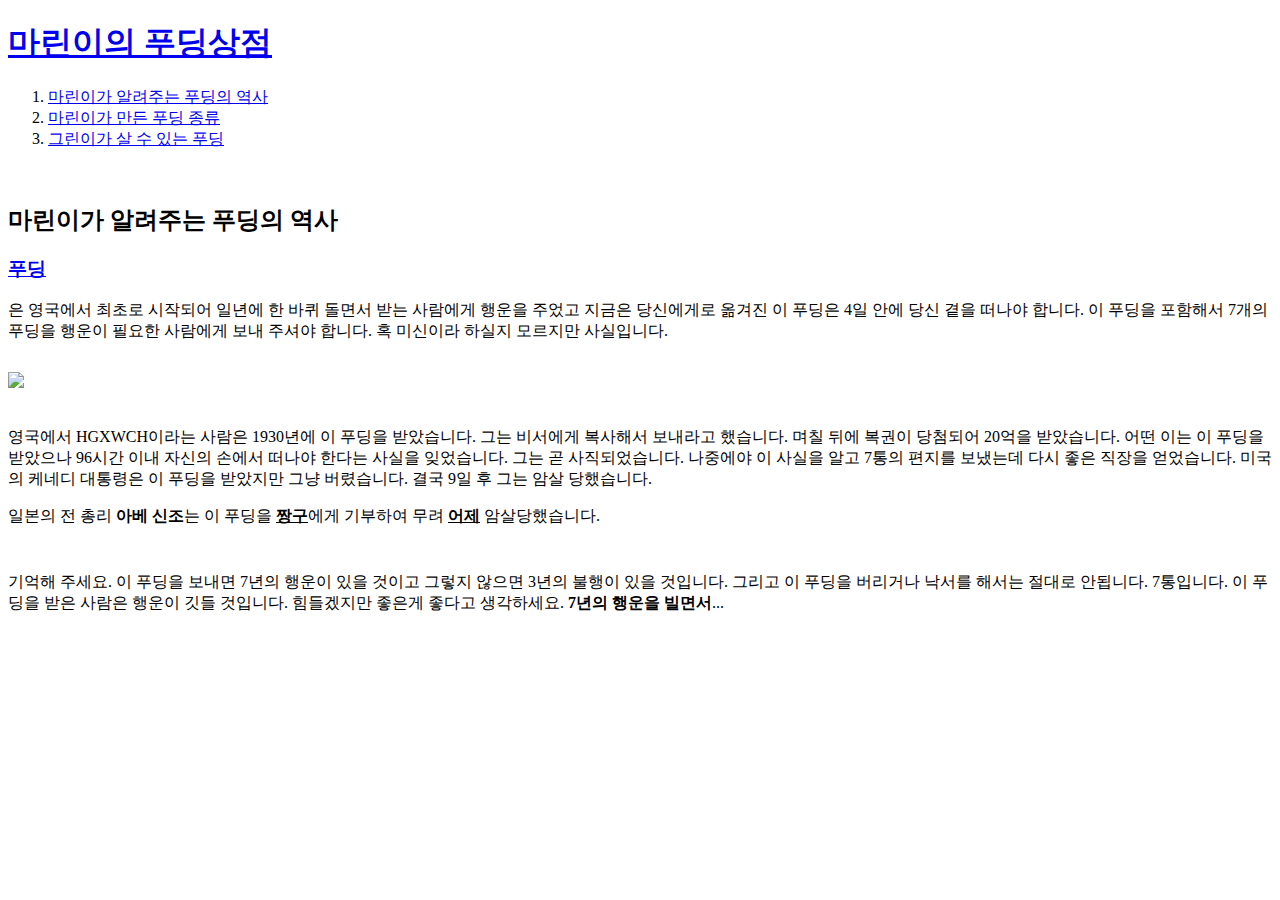
==== 1.html @ 5ac1fa9f "Update 1.html" ====
<!doctype html>
<html>
<head>
<title>마린이의 푸딩상점</title>
<meta charset="utf-8">
</head>
<body>
  <h1><a href="index.html">마린이의 푸딩상점</a></h1>
<ol>
  <li><a href="1.html">마린이가 알려주는 푸딩의 역사</a></li>
  <li><a href="2.html">마린이가 만든 푸딩 종류</a></li>
  <li><a href="3.html">그린이가 살 수 있는 푸딩</a></li>
</ol>
<br>
  <h2>마린이가 알려주는 푸딩의 역사</h2>
  <p><a href="https://youtu.be/GFKn9TQcd3Y" target="_blank" title="푸우딩~가딩가"><h3>푸딩</h3></a>은 영국에서 최초로 시작되어 일년에 한 바퀴 돌면서 받는 사람에게 행운을 주었고 지금은 당신에게로 옮겨진 이 푸딩은 4일 안에 당신 곁을 떠나야 합니다. 이 푸딩을 포함해서 7개의 푸딩을 행운이 필요한 사람에게 보내 주셔야 합니다. 혹 미신이라 하실지 모르지만 사실입니다.</p><p style="margin-top:30px;"><img src="https://search.pstatic.net/common/?src=http%3A%2F%2Fblogfiles.naver.net%2FMjAxODAxMjZfMTcg%2FMDAxNTE2OTU3NDAwMjQw.oKd5D4ITyGpYeph5B5K5NhCqtfHB-evm22z1dvLjEW4g.zLs041HmAZLPGuvD_4aOjdxj-C5cICvJ8Zr1m4vlbdUg.JPEG.gleamhs0310%2F1516953078610.jpg&type=sc960_832" width="50%"></p><p style="margin-top:35px;">영국에서 HGXWCH이라는 사람은 1930년에 이 푸딩을 받았습니다. 그는 비서에게 복사해서 보내라고 했습니다. 며칠 뒤에 복권이 당첨되어 20억을 받았습니다. 어떤 이는 이 푸딩을 받았으나 96시간 이내 자신의 손에서 떠나야 한다는 사실을 잊었습니다. 그는 곧 사직되었습니다. 나중에야 이 사실을 알고 7통의 편지를 보냈는데 다시 좋은 직장을 얻었습니다. 미국의 케네디 대통령은 이 푸딩을 받았지만 그냥 버렸습니다. 결국 9일 후 그는 암살 당했습니다.</p><p>일본의 전 총리 <strong>아베 신조</strong>는 이 푸딩을 <strong><u>짱구</u></strong>에게 기부하여 무려 <strong><u>어제</u></strong> 암살당했습니다.</p><p style="margin-top:45px;">기억해 주세요. 이 푸딩을 보내면 7년의 행운이 있을 것이고 그렇지 않으면 3년의 불행이 있을 것입니다. 그리고 이 푸딩을 버리거나 낙서를 해서는 절대로 안됩니다. 7통입니다. 이 푸딩을 받은 사람은 행운이 깃들 것입니다. 힘들겠지만 좋은게 좋다고 생각하세요. <strong>7년의 행운을 빌면서</strong>...</p>
</body>
</html>
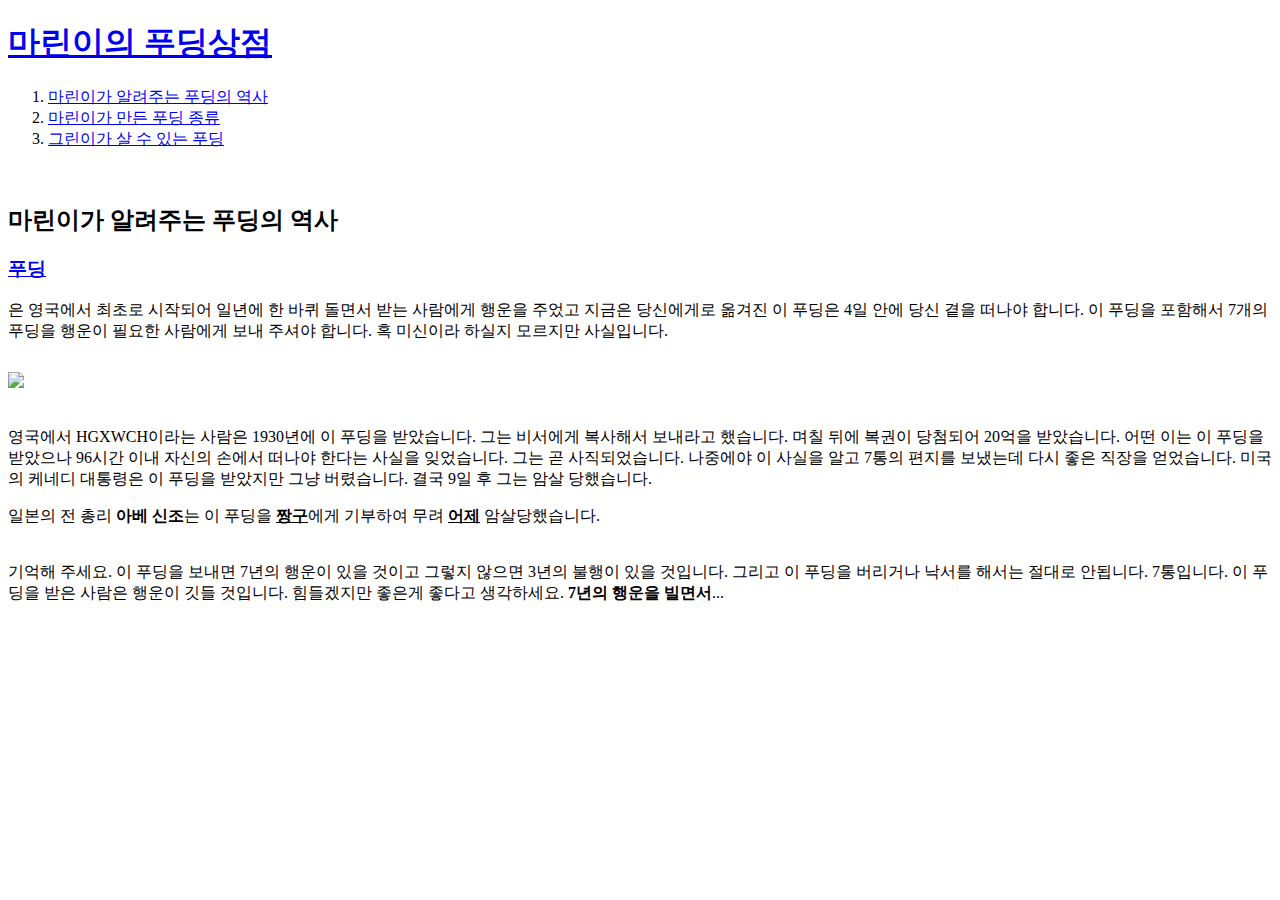
==== commit 32fb5efe: "Update 1.html" ====
--- a/1.html
+++ b/1.html
@@ -13,6 +13,6 @@
 </ol>
 <br>
   <h2>마린이가 알려주는 푸딩의 역사</h2>
-  <p><a href="https://youtu.be/GFKn9TQcd3Y" target="_blank" title="푸우딩~가딩가"><h3>푸딩</h3></a>은 영국에서 최초로 시작되어 일년에 한 바퀴 돌면서 받는 사람에게 행운을 주었고 지금은 당신에게로 옮겨진 이 푸딩은 4일 안에 당신 곁을 떠나야 합니다. 이 푸딩을 포함해서 7개의 푸딩을 행운이 필요한 사람에게 보내 주셔야 합니다. 혹 미신이라 하실지 모르지만 사실입니다.</p><p style="margin-top:30px;"><img src="https://search.pstatic.net/common/?src=http%3A%2F%2Fblogfiles.naver.net%2FMjAxODAxMjZfMTcg%2FMDAxNTE2OTU3NDAwMjQw.oKd5D4ITyGpYeph5B5K5NhCqtfHB-evm22z1dvLjEW4g.zLs041HmAZLPGuvD_4aOjdxj-C5cICvJ8Zr1m4vlbdUg.JPEG.gleamhs0310%2F1516953078610.jpg&type=sc960_832" width="50%"></p><p style="margin-top:35px;">영국에서 HGXWCH이라는 사람은 1930년에 이 푸딩을 받았습니다. 그는 비서에게 복사해서 보내라고 했습니다. 며칠 뒤에 복권이 당첨되어 20억을 받았습니다. 어떤 이는 이 푸딩을 받았으나 96시간 이내 자신의 손에서 떠나야 한다는 사실을 잊었습니다. 그는 곧 사직되었습니다. 나중에야 이 사실을 알고 7통의 편지를 보냈는데 다시 좋은 직장을 얻었습니다. 미국의 케네디 대통령은 이 푸딩을 받았지만 그냥 버렸습니다. 결국 9일 후 그는 암살 당했습니다.</p><p>일본의 전 총리 <strong>아베 신조</strong>는 이 푸딩을 <strong><u>짱구</u></strong>에게 기부하여 무려 <strong><u>어제</u></strong> 암살당했습니다.</p><p style="margin-top:45px;">기억해 주세요. 이 푸딩을 보내면 7년의 행운이 있을 것이고 그렇지 않으면 3년의 불행이 있을 것입니다. 그리고 이 푸딩을 버리거나 낙서를 해서는 절대로 안됩니다. 7통입니다. 이 푸딩을 받은 사람은 행운이 깃들 것입니다. 힘들겠지만 좋은게 좋다고 생각하세요. <strong>7년의 행운을 빌면서</strong>...</p>
+  <p><a href="https://youtu.be/GFKn9TQcd3Y" target="_blank" title="푸우딩~가딩가"><h3>푸딩</h3></a>은 영국에서 최초로 시작되어 일년에 한 바퀴 돌면서 받는 사람에게 행운을 주었고 지금은 당신에게로 옮겨진 이 푸딩은 4일 안에 당신 곁을 떠나야 합니다. 이 푸딩을 포함해서 7개의 푸딩을 행운이 필요한 사람에게 보내 주셔야 합니다. 혹 미신이라 하실지 모르지만 사실입니다.</p><p style="margin-top:30px;"><img src="https://search.pstatic.net/common/?src=http%3A%2F%2Fblogfiles.naver.net%2FMjAxODAxMjZfMTcg%2FMDAxNTE2OTU3NDAwMjQw.oKd5D4ITyGpYeph5B5K5NhCqtfHB-evm22z1dvLjEW4g.zLs041HmAZLPGuvD_4aOjdxj-C5cICvJ8Zr1m4vlbdUg.JPEG.gleamhs0310%2F1516953078610.jpg&type=sc960_832" width="50%"></p><p style="margin-top:35px;">영국에서 HGXWCH이라는 사람은 1930년에 이 푸딩을 받았습니다. 그는 비서에게 복사해서 보내라고 했습니다. 며칠 뒤에 복권이 당첨되어 20억을 받았습니다. 어떤 이는 이 푸딩을 받았으나 96시간 이내 자신의 손에서 떠나야 한다는 사실을 잊었습니다. 그는 곧 사직되었습니다. 나중에야 이 사실을 알고 7통의 편지를 보냈는데 다시 좋은 직장을 얻었습니다. 미국의 케네디 대통령은 이 푸딩을 받았지만 그냥 버렸습니다. 결국 9일 후 그는 암살 당했습니다.</p><p>일본의 전 총리 <strong>아베 신조</strong>는 이 푸딩을 <strong><u>짱구</u></strong>에게 기부하여 무려 <strong><u>어제</u></strong> 암살당했습니다.</p><p style="margin-top:35px;">기억해 주세요. 이 푸딩을 보내면 7년의 행운이 있을 것이고 그렇지 않으면 3년의 불행이 있을 것입니다. 그리고 이 푸딩을 버리거나 낙서를 해서는 절대로 안됩니다. 7통입니다. 이 푸딩을 받은 사람은 행운이 깃들 것입니다. 힘들겠지만 좋은게 좋다고 생각하세요. <strong>7년의 행운을 빌면서</strong>...</p>
 </body>
 </html>
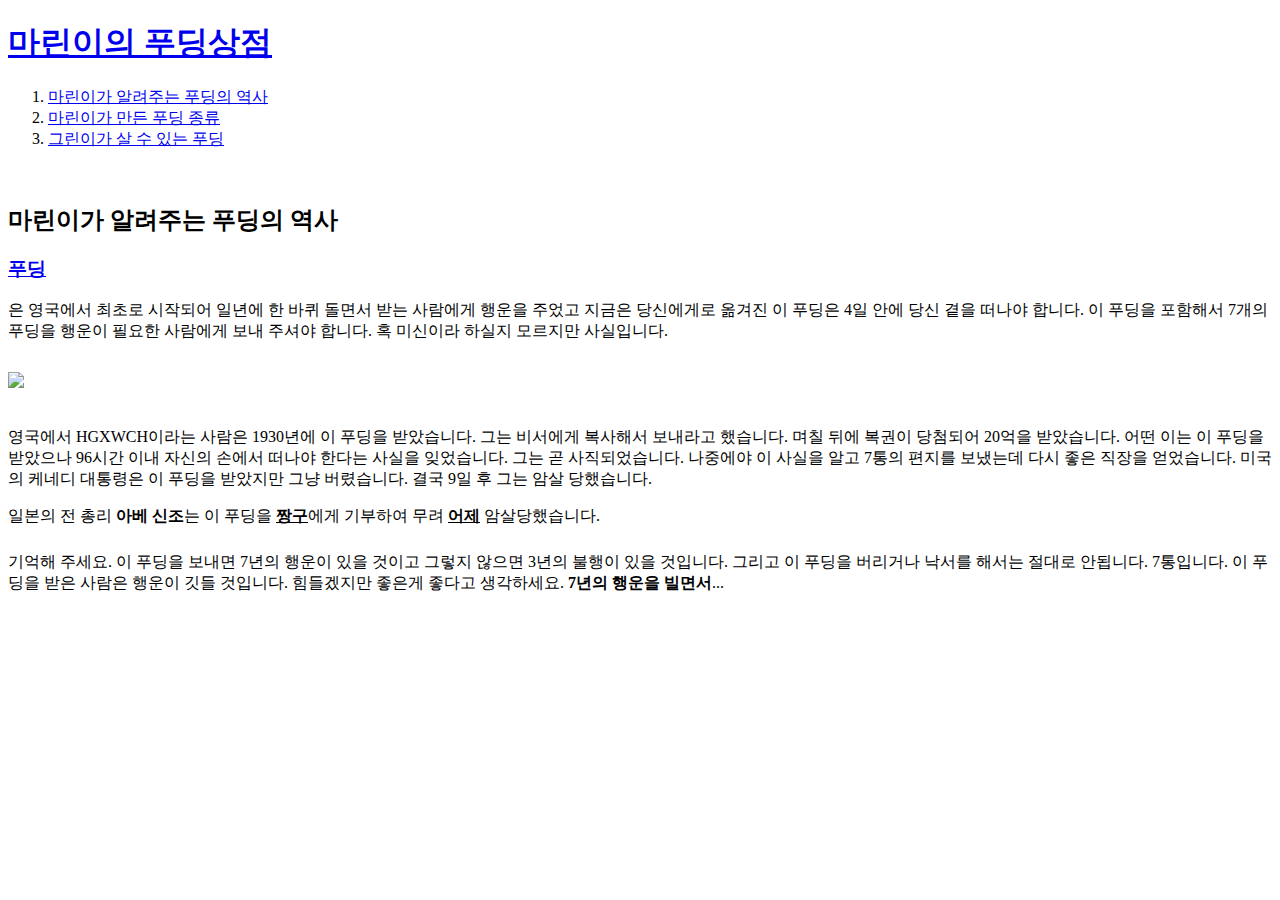
==== commit e8d083c3: "Update 1.html" ====
--- a/1.html
+++ b/1.html
@@ -13,6 +13,7 @@
 </ol>
 <br>
   <h2>마린이가 알려주는 푸딩의 역사</h2>
-  <p><a href="https://youtu.be/GFKn9TQcd3Y" target="_blank" title="푸우딩~가딩가"><h3>푸딩</h3></a>은 영국에서 최초로 시작되어 일년에 한 바퀴 돌면서 받는 사람에게 행운을 주었고 지금은 당신에게로 옮겨진 이 푸딩은 4일 안에 당신 곁을 떠나야 합니다. 이 푸딩을 포함해서 7개의 푸딩을 행운이 필요한 사람에게 보내 주셔야 합니다. 혹 미신이라 하실지 모르지만 사실입니다.</p><p style="margin-top:30px;"><img src="https://search.pstatic.net/common/?src=http%3A%2F%2Fblogfiles.naver.net%2FMjAxODAxMjZfMTcg%2FMDAxNTE2OTU3NDAwMjQw.oKd5D4ITyGpYeph5B5K5NhCqtfHB-evm22z1dvLjEW4g.zLs041HmAZLPGuvD_4aOjdxj-C5cICvJ8Zr1m4vlbdUg.JPEG.gleamhs0310%2F1516953078610.jpg&type=sc960_832" width="50%"></p><p style="margin-top:35px;">영국에서 HGXWCH이라는 사람은 1930년에 이 푸딩을 받았습니다. 그는 비서에게 복사해서 보내라고 했습니다. 며칠 뒤에 복권이 당첨되어 20억을 받았습니다. 어떤 이는 이 푸딩을 받았으나 96시간 이내 자신의 손에서 떠나야 한다는 사실을 잊었습니다. 그는 곧 사직되었습니다. 나중에야 이 사실을 알고 7통의 편지를 보냈는데 다시 좋은 직장을 얻었습니다. 미국의 케네디 대통령은 이 푸딩을 받았지만 그냥 버렸습니다. 결국 9일 후 그는 암살 당했습니다.</p><p>일본의 전 총리 <strong>아베 신조</strong>는 이 푸딩을 <strong><u>짱구</u></strong>에게 기부하여 무려 <strong><u>어제</u></strong> 암살당했습니다.</p><p style="margin-top:35px;">기억해 주세요. 이 푸딩을 보내면 7년의 행운이 있을 것이고 그렇지 않으면 3년의 불행이 있을 것입니다. 그리고 이 푸딩을 버리거나 낙서를 해서는 절대로 안됩니다. 7통입니다. 이 푸딩을 받은 사람은 행운이 깃들 것입니다. 힘들겠지만 좋은게 좋다고 생각하세요. <strong>7년의 행운을 빌면서</strong>...</p>
+  <p><a href="https://youtu.be/GFKn9TQcd3Y" target="_blank" title="푸우딩~가딩가"><h3>푸딩</h3></a>은 영국에서 최초로 시작되어 일년에 한 바퀴 돌면서 받는 사람에게 행운을 주었고 지금은 당신에게로 옮겨진 이 푸딩은 4일 안에 당신 곁을 떠나야 합니다. 이 푸딩을 포함해서 7개의 푸딩을 행운이 필요한 사람에게 보내 주셔야 합니다. 혹 미신이라 하실지 모르지만 사실입니다.</p><p style="margin-top:30px;"><img src="https://search.pstatic.net/common/?src=http%3A%2F%2Fblogfiles.naver.net%2FMjAxODAxMjZfMTcg%2FMDAxNTE2OTU3NDAwMjQw.oKd5D4ITyGpYeph5B5K5NhCqtfHB-evm22z1dvLjEW4g.zLs041HmAZLPGuvD_4aOjdxj-C5cICvJ8Zr1m4vlbdUg.JPEG.gleamhs0310%2F1516953078610.jpg&type=sc960_832" width="20%"></p><p style="margin-top:35px;">영국에서 HGXWCH이라는 사람은 1930년에 이 푸딩을 받았습니다. 그는 비서에게 복사해서 보내라고 했습니다. 며칠 뒤에 복권이 당첨되어 20억을 받았습니다. 어떤 이는 이 푸딩을 받았으나 96시간 이내 자신의 손에서 떠나야 한다는 사실을 잊었습니다. 그는 곧 사직되었습니다. 나중에야 이 사실을 알고 7통의 편지를 보냈는데 다시 좋은 직장을 얻었습니다. 미국의 케네디 대통령은 이 푸딩을 받았지만 그냥 버렸습니다. 결국 9일 후 그는 암살 당했습니다.</p><p>일본의 전 총리 <strong>아베 신조</strong>는 이 푸딩을 <strong><u>짱구</u></strong>에게 기부하여 무려 <strong><u>어제</u></strong> 암살당했습니다.</p><p style="margin-top:25px;">기억해 주세요. 이 푸딩을 보내면 7년의 행운이 있을 것이고 그렇지 않으면 3년의 불행이 있을 것입니다. 그리고 이 푸딩을 버리거나 낙서를 해서는 절대로 안됩니다. 7통입니다. 이 푸딩을 받은 사람은 행운이 깃들 것입니다. 힘들겠지만 좋은게 좋다고 생각하세요. <strong>7년의 행운을 빌면서</strong>...</p>
+<br>
 </body>
 </html>
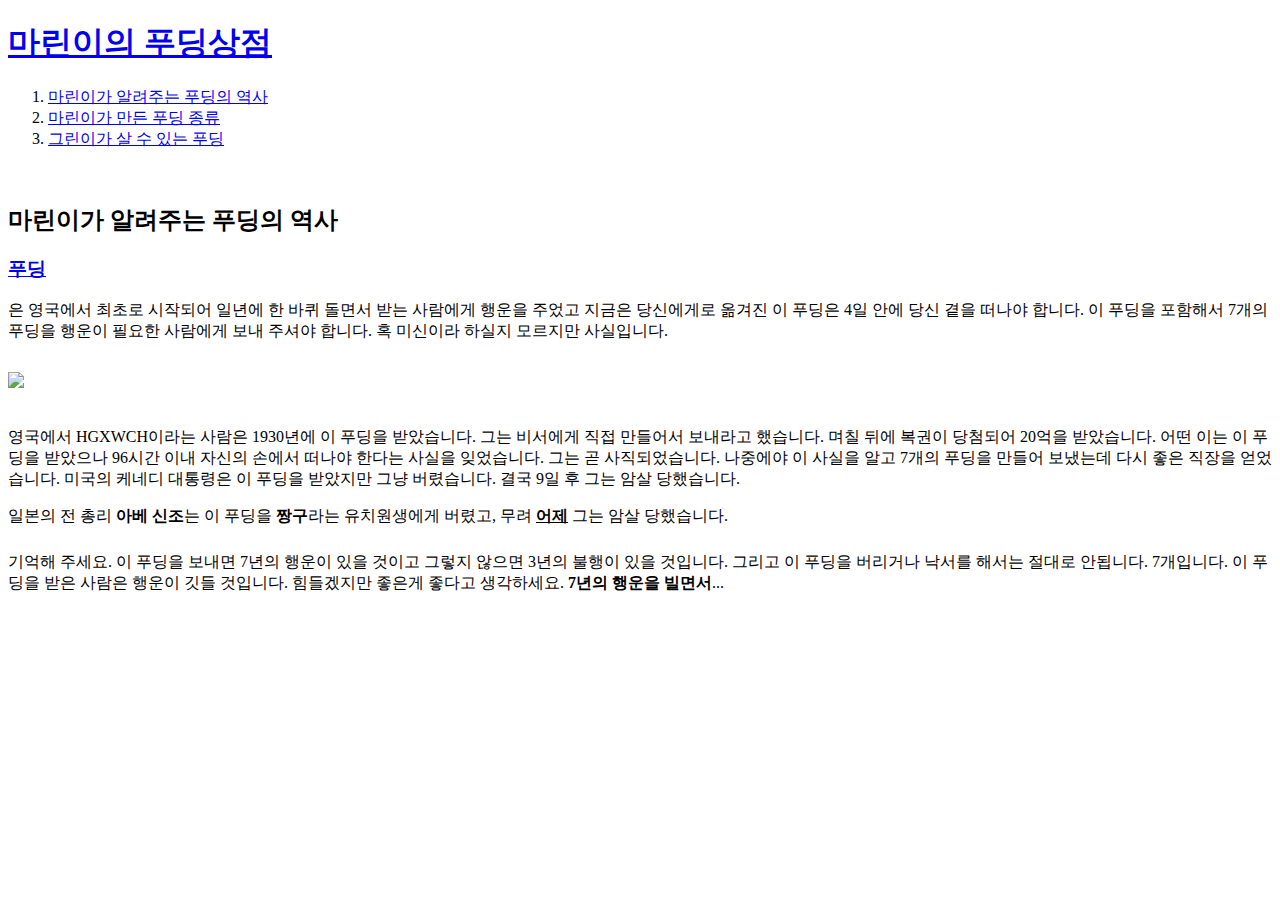
==== commit a8bf75a1: "Update 1.html" ====
--- a/1.html
+++ b/1.html
@@ -13,7 +13,7 @@
 </ol>
 <br>
   <h2>마린이가 알려주는 푸딩의 역사</h2>
-  <p><a href="https://youtu.be/GFKn9TQcd3Y" target="_blank" title="푸우딩~가딩가"><h3>푸딩</h3></a>은 영국에서 최초로 시작되어 일년에 한 바퀴 돌면서 받는 사람에게 행운을 주었고 지금은 당신에게로 옮겨진 이 푸딩은 4일 안에 당신 곁을 떠나야 합니다. 이 푸딩을 포함해서 7개의 푸딩을 행운이 필요한 사람에게 보내 주셔야 합니다. 혹 미신이라 하실지 모르지만 사실입니다.</p><p style="margin-top:30px;"><img src="https://search.pstatic.net/common/?src=http%3A%2F%2Fblogfiles.naver.net%2FMjAxODAxMjZfMTcg%2FMDAxNTE2OTU3NDAwMjQw.oKd5D4ITyGpYeph5B5K5NhCqtfHB-evm22z1dvLjEW4g.zLs041HmAZLPGuvD_4aOjdxj-C5cICvJ8Zr1m4vlbdUg.JPEG.gleamhs0310%2F1516953078610.jpg&type=sc960_832" width="20%"></p><p style="margin-top:35px;">영국에서 HGXWCH이라는 사람은 1930년에 이 푸딩을 받았습니다. 그는 비서에게 복사해서 보내라고 했습니다. 며칠 뒤에 복권이 당첨되어 20억을 받았습니다. 어떤 이는 이 푸딩을 받았으나 96시간 이내 자신의 손에서 떠나야 한다는 사실을 잊었습니다. 그는 곧 사직되었습니다. 나중에야 이 사실을 알고 7통의 편지를 보냈는데 다시 좋은 직장을 얻었습니다. 미국의 케네디 대통령은 이 푸딩을 받았지만 그냥 버렸습니다. 결국 9일 후 그는 암살 당했습니다.</p><p>일본의 전 총리 <strong>아베 신조</strong>는 이 푸딩을 <strong><u>짱구</u></strong>에게 기부하여 무려 <strong><u>어제</u></strong> 암살당했습니다.</p><p style="margin-top:25px;">기억해 주세요. 이 푸딩을 보내면 7년의 행운이 있을 것이고 그렇지 않으면 3년의 불행이 있을 것입니다. 그리고 이 푸딩을 버리거나 낙서를 해서는 절대로 안됩니다. 7통입니다. 이 푸딩을 받은 사람은 행운이 깃들 것입니다. 힘들겠지만 좋은게 좋다고 생각하세요. <strong>7년의 행운을 빌면서</strong>...</p>
+  <p><a href="https://youtu.be/GFKn9TQcd3Y" target="_blank" title="푸우딩~가딩가"><h3>푸딩</h3></a>은 영국에서 최초로 시작되어 일년에 한 바퀴 돌면서 받는 사람에게 행운을 주었고 지금은 당신에게로 옮겨진 이 푸딩은 4일 안에 당신 곁을 떠나야 합니다. 이 푸딩을 포함해서 7개의 푸딩을 행운이 필요한 사람에게 보내 주셔야 합니다. 혹 미신이라 하실지 모르지만 사실입니다.</p><p style="margin-top:30px;"><img src="https://search.pstatic.net/common/?src=http%3A%2F%2Fblogfiles.naver.net%2FMjAxODAxMjZfMTcg%2FMDAxNTE2OTU3NDAwMjQw.oKd5D4ITyGpYeph5B5K5NhCqtfHB-evm22z1dvLjEW4g.zLs041HmAZLPGuvD_4aOjdxj-C5cICvJ8Zr1m4vlbdUg.JPEG.gleamhs0310%2F1516953078610.jpg&type=sc960_832" width="20%"></p><p style="margin-top:35px;">영국에서 HGXWCH이라는 사람은 1930년에 이 푸딩을 받았습니다. 그는 비서에게 직접 만들어서 보내라고 했습니다. 며칠 뒤에 복권이 당첨되어 20억을 받았습니다. 어떤 이는 이 푸딩을 받았으나 96시간 이내 자신의 손에서 떠나야 한다는 사실을 잊었습니다. 그는 곧 사직되었습니다. 나중에야 이 사실을 알고 7개의 푸딩을 만들어 보냈는데 다시 좋은 직장을 얻었습니다. 미국의 케네디 대통령은 이 푸딩을 받았지만 그냥 버렸습니다. 결국 9일 후 그는 암살 당했습니다.</p><p>일본의 전 총리 <strong>아베 신조</strong>는 이 푸딩을 <strong>짱구</strong>라는 유치원생에게 버렸고, 무려 <strong><u>어제</u></strong> 그는 암살 당했습니다.</p><p style="margin-top:25px;">기억해 주세요. 이 푸딩을 보내면 7년의 행운이 있을 것이고 그렇지 않으면 3년의 불행이 있을 것입니다. 그리고 이 푸딩을 버리거나 낙서를 해서는 절대로 안됩니다. 7개입니다. 이 푸딩을 받은 사람은 행운이 깃들 것입니다. 힘들겠지만 좋은게 좋다고 생각하세요. <strong>7년의 행운을 빌면서</strong>...</p>
 <br>
 </body>
 </html>
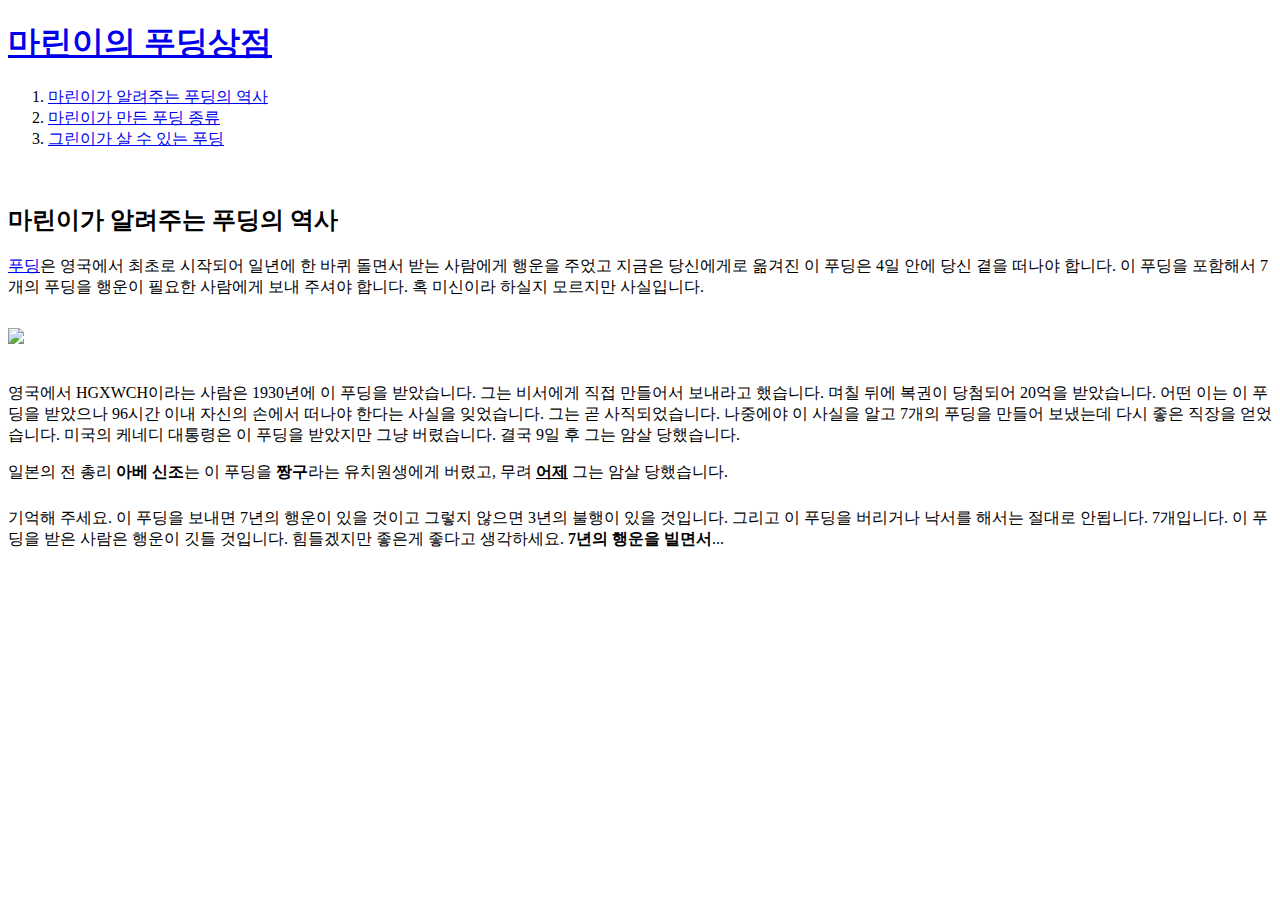
==== commit f0b9d132: "Update 1.html" ====
--- a/1.html
+++ b/1.html
@@ -13,7 +13,7 @@
 </ol>
 <br>
   <h2>마린이가 알려주는 푸딩의 역사</h2>
-  <p><a href="https://youtu.be/GFKn9TQcd3Y" target="_blank" title="푸우딩~가딩가"><h3>푸딩</h3></a>은 영국에서 최초로 시작되어 일년에 한 바퀴 돌면서 받는 사람에게 행운을 주었고 지금은 당신에게로 옮겨진 이 푸딩은 4일 안에 당신 곁을 떠나야 합니다. 이 푸딩을 포함해서 7개의 푸딩을 행운이 필요한 사람에게 보내 주셔야 합니다. 혹 미신이라 하실지 모르지만 사실입니다.</p><p style="margin-top:30px;"><img src="https://search.pstatic.net/common/?src=http%3A%2F%2Fblogfiles.naver.net%2FMjAxODAxMjZfMTcg%2FMDAxNTE2OTU3NDAwMjQw.oKd5D4ITyGpYeph5B5K5NhCqtfHB-evm22z1dvLjEW4g.zLs041HmAZLPGuvD_4aOjdxj-C5cICvJ8Zr1m4vlbdUg.JPEG.gleamhs0310%2F1516953078610.jpg&type=sc960_832" width="20%"></p><p style="margin-top:35px;">영국에서 HGXWCH이라는 사람은 1930년에 이 푸딩을 받았습니다. 그는 비서에게 직접 만들어서 보내라고 했습니다. 며칠 뒤에 복권이 당첨되어 20억을 받았습니다. 어떤 이는 이 푸딩을 받았으나 96시간 이내 자신의 손에서 떠나야 한다는 사실을 잊었습니다. 그는 곧 사직되었습니다. 나중에야 이 사실을 알고 7개의 푸딩을 만들어 보냈는데 다시 좋은 직장을 얻었습니다. 미국의 케네디 대통령은 이 푸딩을 받았지만 그냥 버렸습니다. 결국 9일 후 그는 암살 당했습니다.</p><p>일본의 전 총리 <strong>아베 신조</strong>는 이 푸딩을 <strong>짱구</strong>라는 유치원생에게 버렸고, 무려 <strong><u>어제</u></strong> 그는 암살 당했습니다.</p><p style="margin-top:25px;">기억해 주세요. 이 푸딩을 보내면 7년의 행운이 있을 것이고 그렇지 않으면 3년의 불행이 있을 것입니다. 그리고 이 푸딩을 버리거나 낙서를 해서는 절대로 안됩니다. 7개입니다. 이 푸딩을 받은 사람은 행운이 깃들 것입니다. 힘들겠지만 좋은게 좋다고 생각하세요. <strong>7년의 행운을 빌면서</strong>...</p>
+  <p><a href="https://youtu.be/GFKn9TQcd3Y" target="_blank" title="푸우딩~가딩가">푸딩</a>은 영국에서 최초로 시작되어 일년에 한 바퀴 돌면서 받는 사람에게 행운을 주었고 지금은 당신에게로 옮겨진 이 푸딩은 4일 안에 당신 곁을 떠나야 합니다. 이 푸딩을 포함해서 7개의 푸딩을 행운이 필요한 사람에게 보내 주셔야 합니다. 혹 미신이라 하실지 모르지만 사실입니다.</p><p style="margin-top:30px;"><img src="https://search.pstatic.net/common/?src=http%3A%2F%2Fblogfiles.naver.net%2FMjAxODAxMjZfMTcg%2FMDAxNTE2OTU3NDAwMjQw.oKd5D4ITyGpYeph5B5K5NhCqtfHB-evm22z1dvLjEW4g.zLs041HmAZLPGuvD_4aOjdxj-C5cICvJ8Zr1m4vlbdUg.JPEG.gleamhs0310%2F1516953078610.jpg&type=sc960_832" width="20%"></p><p style="margin-top:35px;">영국에서 HGXWCH이라는 사람은 1930년에 이 푸딩을 받았습니다. 그는 비서에게 직접 만들어서 보내라고 했습니다. 며칠 뒤에 복권이 당첨되어 20억을 받았습니다. 어떤 이는 이 푸딩을 받았으나 96시간 이내 자신의 손에서 떠나야 한다는 사실을 잊었습니다. 그는 곧 사직되었습니다. 나중에야 이 사실을 알고 7개의 푸딩을 만들어 보냈는데 다시 좋은 직장을 얻었습니다. 미국의 케네디 대통령은 이 푸딩을 받았지만 그냥 버렸습니다. 결국 9일 후 그는 암살 당했습니다.</p><p>일본의 전 총리 <strong>아베 신조</strong>는 이 푸딩을 <strong>짱구</strong>라는 유치원생에게 버렸고, 무려 <strong><u>어제</u></strong> 그는 암살 당했습니다.</p><p style="margin-top:25px;">기억해 주세요. 이 푸딩을 보내면 7년의 행운이 있을 것이고 그렇지 않으면 3년의 불행이 있을 것입니다. 그리고 이 푸딩을 버리거나 낙서를 해서는 절대로 안됩니다. 7개입니다. 이 푸딩을 받은 사람은 행운이 깃들 것입니다. 힘들겠지만 좋은게 좋다고 생각하세요. <strong>7년의 행운을 빌면서</strong>...</p>
 <br>
 </body>
 </html>
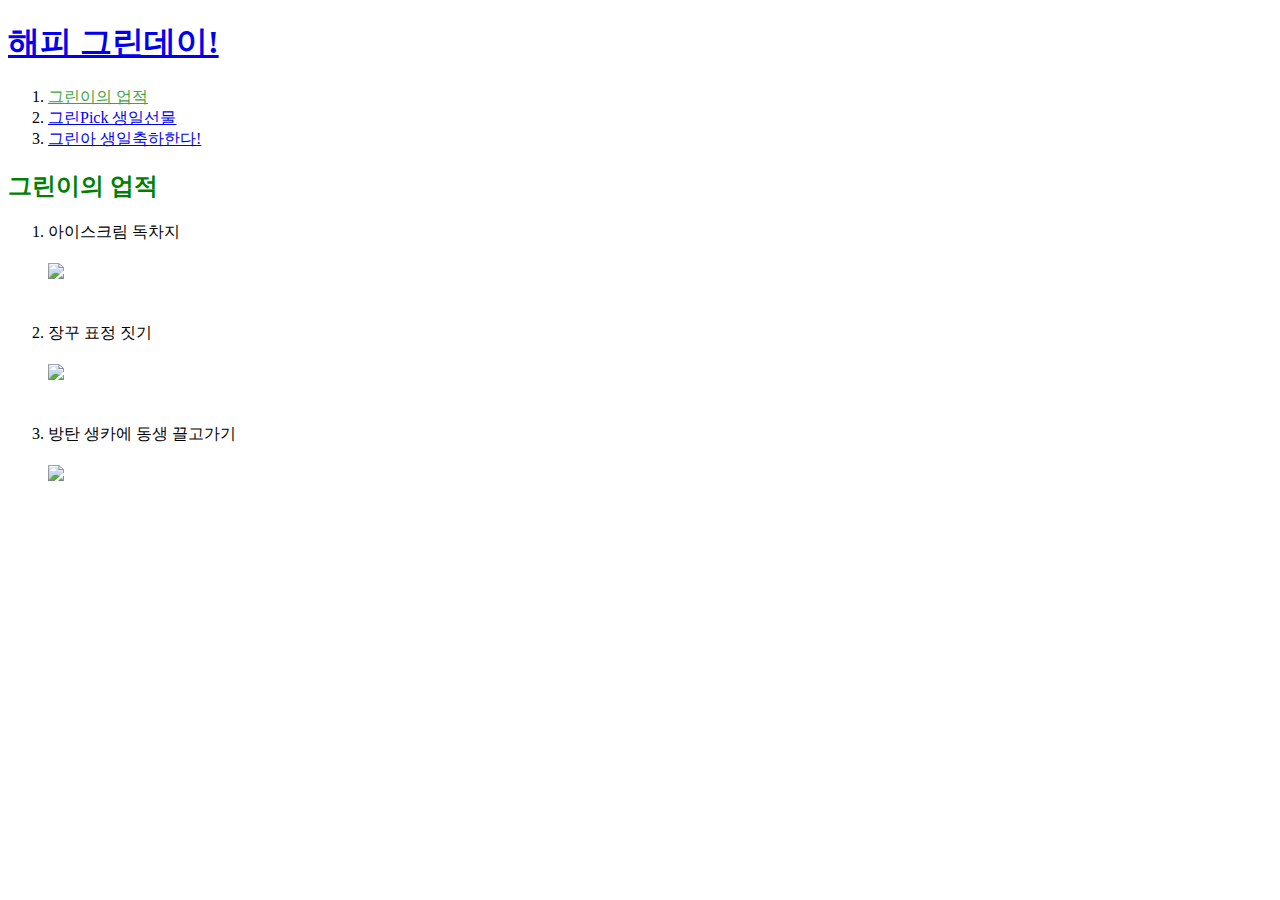
==== commit 461c91ad: "Update 1.html" ====
--- a/1.html
+++ b/1.html
@@ -1,19 +1,53 @@
 <!doctype html>
 <html>
 <head>
-<title>마린이의 푸딩상점</title>
-<meta charset="utf-8">
+  <title>그린이의 생일파티</title>
+  <meta charset="utf-8">
+  <link rel="stylesheet" href="style.css">
 </head>
 <body>
-  <h1><a href="index.html">마린이의 푸딩상점</a></h1>
-<ol>
-  <li><a href="1.html">마린이가 알려주는 푸딩의 역사</a></li>
-  <li><a href="2.html">마린이가 만든 푸딩 종류</a></li>
-  <li><a href="3.html">그린이가 살 수 있는 푸딩</a></li>
-</ol>
-<br>
-  <h2>마린이가 알려주는 푸딩의 역사</h2>
-  <p><a href="https://youtu.be/GFKn9TQcd3Y" target="_blank" title="푸우딩~가딩가">푸딩</a>은 영국에서 최초로 시작되어 일년에 한 바퀴 돌면서 받는 사람에게 행운을 주었고 지금은 당신에게로 옮겨진 이 푸딩은 4일 안에 당신 곁을 떠나야 합니다. 이 푸딩을 포함해서 7개의 푸딩을 행운이 필요한 사람에게 보내 주셔야 합니다. 혹 미신이라 하실지 모르지만 사실입니다.</p><p style="margin-top:30px;"><img src="https://search.pstatic.net/common/?src=http%3A%2F%2Fblogfiles.naver.net%2FMjAxODAxMjZfMTcg%2FMDAxNTE2OTU3NDAwMjQw.oKd5D4ITyGpYeph5B5K5NhCqtfHB-evm22z1dvLjEW4g.zLs041HmAZLPGuvD_4aOjdxj-C5cICvJ8Zr1m4vlbdUg.JPEG.gleamhs0310%2F1516953078610.jpg&type=sc960_832" width="20%"></p><p style="margin-top:35px;">영국에서 HGXWCH이라는 사람은 1930년에 이 푸딩을 받았습니다. 그는 비서에게 직접 만들어서 보내라고 했습니다. 며칠 뒤에 복권이 당첨되어 20억을 받았습니다. 어떤 이는 이 푸딩을 받았으나 96시간 이내 자신의 손에서 떠나야 한다는 사실을 잊었습니다. 그는 곧 사직되었습니다. 나중에야 이 사실을 알고 7개의 푸딩을 만들어 보냈는데 다시 좋은 직장을 얻었습니다. 미국의 케네디 대통령은 이 푸딩을 받았지만 그냥 버렸습니다. 결국 9일 후 그는 암살 당했습니다.</p><p>일본의 전 총리 <strong>아베 신조</strong>는 이 푸딩을 <strong>짱구</strong>라는 유치원생에게 버렸고, 무려 <strong><u>어제</u></strong> 그는 암살 당했습니다.</p><p style="margin-top:25px;">기억해 주세요. 이 푸딩을 보내면 7년의 행운이 있을 것이고 그렇지 않으면 3년의 불행이 있을 것입니다. 그리고 이 푸딩을 버리거나 낙서를 해서는 절대로 안됩니다. 7개입니다. 이 푸딩을 받은 사람은 행운이 깃들 것입니다. 힘들겠지만 좋은게 좋다고 생각하세요. <strong>7년의 행운을 빌면서</strong>...</p>
-<br>
+    <h1><a href="index.html">해피 <span class="green">그린</span>데이!</a></h1>
+  <div id="grid">
+    <ol>
+      <li><a href="1.html"
+          style="color:#41A541;">그린이의 업적</a></li>
+      <li><a href="2.html">그린Pick 생일선물</a></li>
+      <li><a href="3.html">그린아 생일축하한다!</a></li>
+    </ol>
+    <div id="article">
+      <h2 style="color:green;">그린이의 업적</h2>
+    <div id="medal">
+      <ol>
+        <li>아이스크림 독차지</li>
+          <img src="아슈크림.jpg" width="100%;" style="margin-top:20px;">
+        <li style="margin-top:40px;">장꾸 표정 짓기</li>
+          <img src="장꾸.jpg" width="100%;" style="margin-top:20px;">
+        <li style="margin-top:40px;">방탄 생카에 동생 끌고가기</li>
+          <img src="방탄.jpg" width="100%;" style="margin-top:20px;">
+      </ol>
+    </div>
+    </div>
+  </div>
+  <p>
+    <!-- 라이브리 시티 설치 코드 -->
+<div id="lv-container" data-id="city" data-uid="MTAyMC81Njg0MS8zMzMwNQ==">
+	<script type="text/javascript">
+   (function(d, s) {
+       var j, e = d.getElementsByTagName(s)[0];
+
+       if (typeof LivereTower === 'function') { return; }
+
+       j = d.createElement(s);
+       j.src = 'https://cdn-city.livere.com/js/embed.dist.js';
+       j.async = true;
+
+       e.parentNode.insertBefore(j, e);
+   })(document, 'script');
+	</script>
+<noscript> 라이브리 댓글 작성을 위해 JavaScript를 활성화 해주세요</noscript>
+</div>
+<!-- 시티 설치 코드 끝 -->
+
+    </p>
 </body>
 </html>
